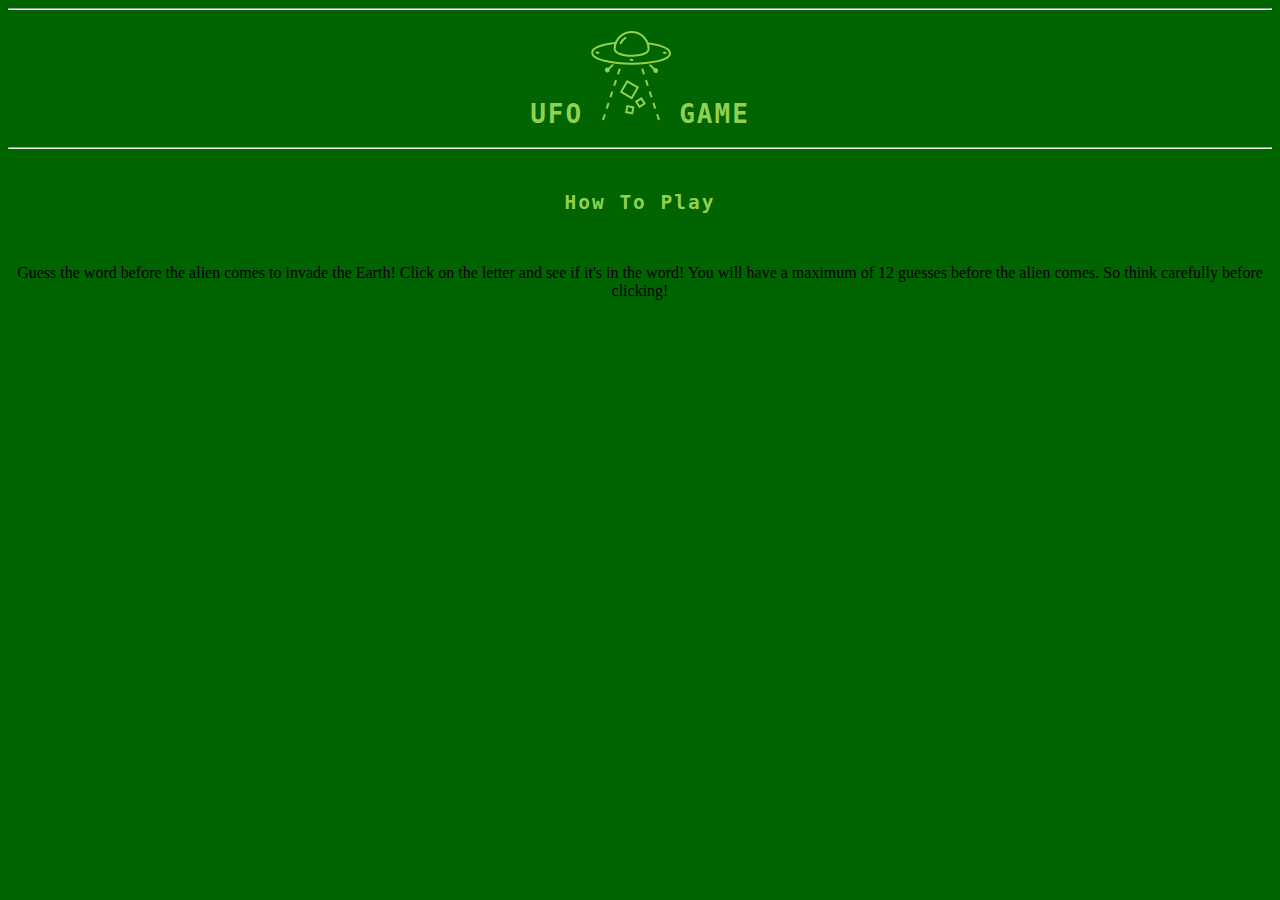
==== public/index.html @ 2a674ec2 "Add files via upload" ====
<!DOCTYPE html>
<html>
<head>
  <meta charset="UTF-8">
  <title>UFO Game</title>
  <link rel="stylesheet" href="../src/style.css"></link>
</head>
<body>
    <hr>
    <h1>UFO<img src="../images/ufo-logo.svg">GAME</h1>
    <hr>
    <br>
    <h2>How To Play</h2>
    <br>
    <p>Guess the word before the alien comes to invade the Earth! Click on the letter and see if it's in the word!
        You will have a maximum of 12 guesses before the alien comes. So think carefully before clicking!
    </p>
</body>
</html>
---- src/style.css ----
body {
    background-color: darkgreen;
    text-align: center;
}

h1, h2 {
    font-family: monospace;
    letter-spacing: 2px;
    color: #92D050;
}
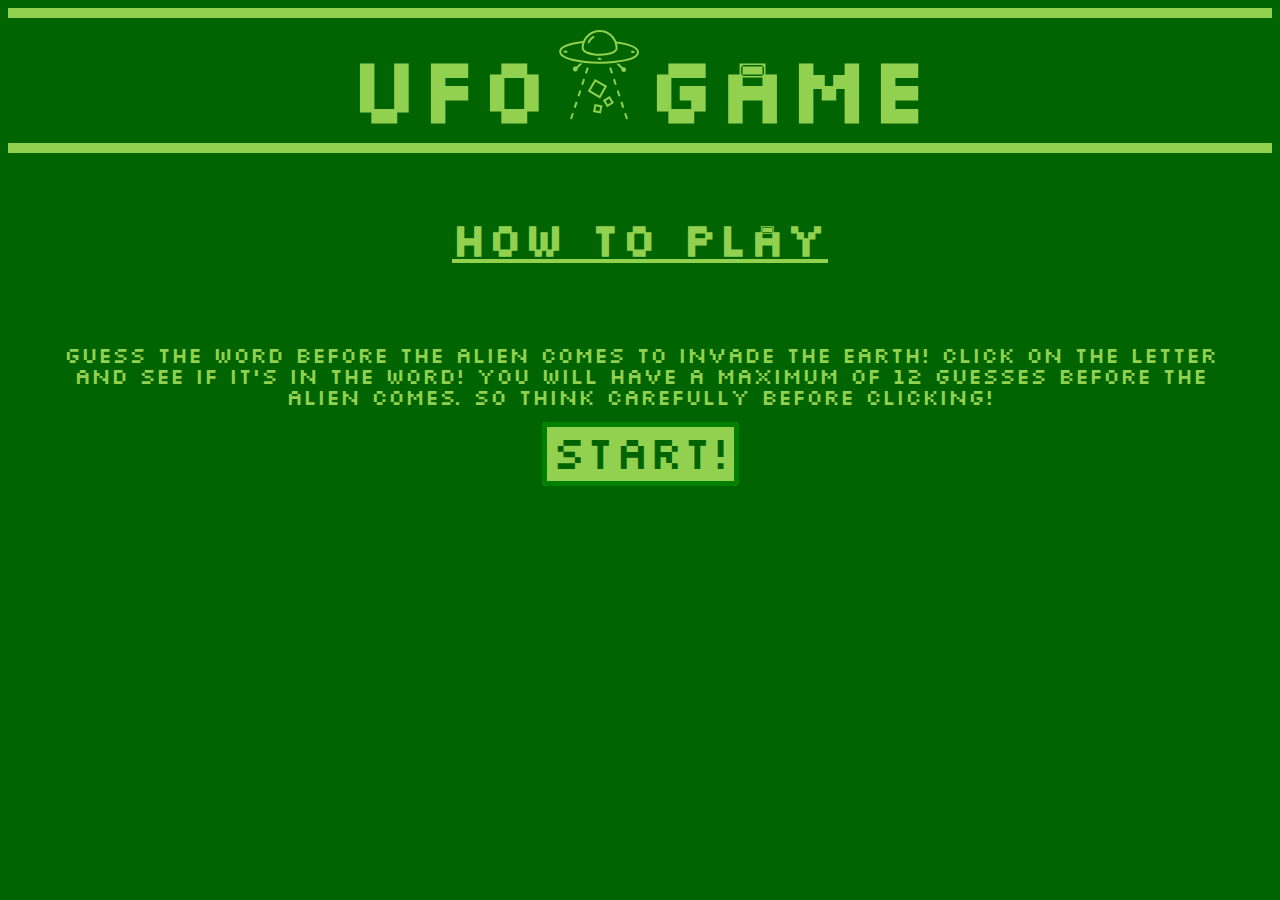
==== commit 4053073d: "added link to game page" ====
--- a/public/index.html
+++ b/public/index.html
@@ -15,5 +15,7 @@
     <p>Guess the word before the alien comes to invade the Earth! Click on the letter and see if it's in the word!
         You will have a maximum of 12 guesses before the alien comes. So think carefully before clicking!
     </p>
+
+    <a href="game.html">START!</a>
 </body>
-</html>+</html>
--- a/src/style.css
+++ b/src/style.css
@@ -1,10 +1,65 @@
+@font-face {
+    font-family: 'silkscreennormal';
+    src: url('slkscr-webfont.eot');
+    src: url('slkscr-webfont.eot?#iefix') format('embedded-opentype'),
+         url('slkscr-webfont.woff2') format('woff2'),
+         url('slkscr-webfont.woff') format('woff'),
+         url('slkscr-webfont.ttf') format('truetype'),
+         url('slkscr-webfont.svg#silkscreennormal') format('svg');
+    font-weight: normal;
+    font-style: normal;
+
+}
+
 body {
     background-color: darkgreen;
     text-align: center;
 }
 
-h1, h2 {
-    font-family: monospace;
+h1{
+    font-family: 'silkscreennormal';
     letter-spacing: 2px;
     color: #92D050;
-}+    font-size: 6em;
+    margin: 5px auto;
+}
+
+h2{
+    font-family: 'silkscreennormal';
+    letter-spacing: 2px;
+    color: #92D050;
+    font-size: 3em;
+    text-decoration: underline;
+}
+
+p{
+    font-family: 'silkscreennormal';
+    color: #92D050;
+    font-size: 1.5em;
+    padding: 0 25px;
+}
+
+hr{
+    border:#92D050 solid 5px;
+}
+
+a{
+    text-decoration: none;
+    background-color: #92D050;
+    font-family: 'silkscreennormal';
+    color: darkgreen;
+    font-size: 3em;
+    border-radius: 5px;
+    padding: 5px;
+    border: green solid 5px;
+}
+
+a:hover{
+    background-color: #025702c8;
+    color: #92D050;
+}
+
+a:active{
+    background-color: #a8ee5d;
+    color: #025702c8;
+}
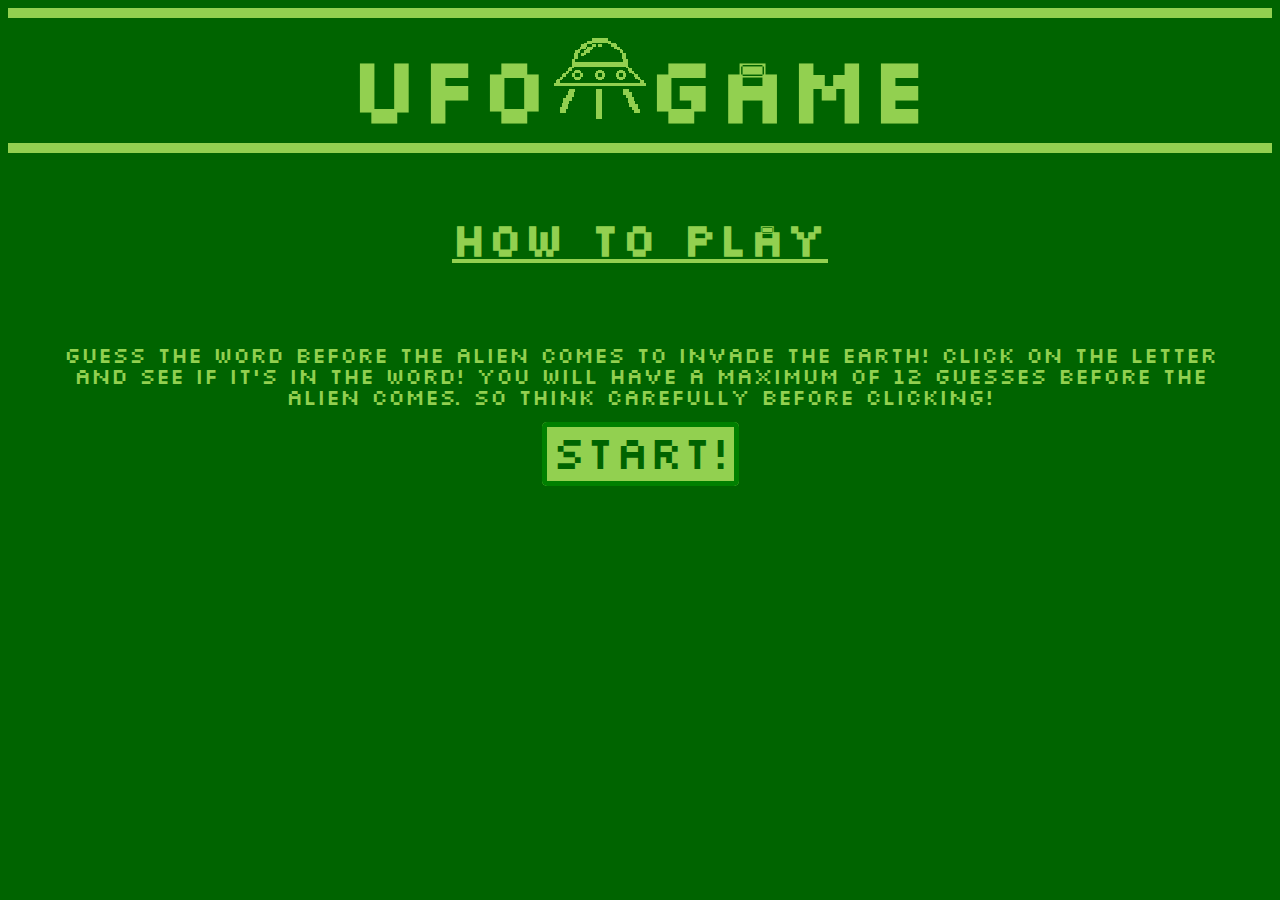
==== commit 7e8a31b1: "ufo logo updated" ====
--- a/public/index.html
+++ b/public/index.html
@@ -7,7 +7,7 @@
 </head>
 <body>
     <hr>
-    <h1>UFO<img src="../images/ufo-logo.svg">GAME</h1>
+    <h1>UFO<img src="../images/ufo-logo.png">GAME</h1>
     <hr>
     <br>
     <h2>How To Play</h2>
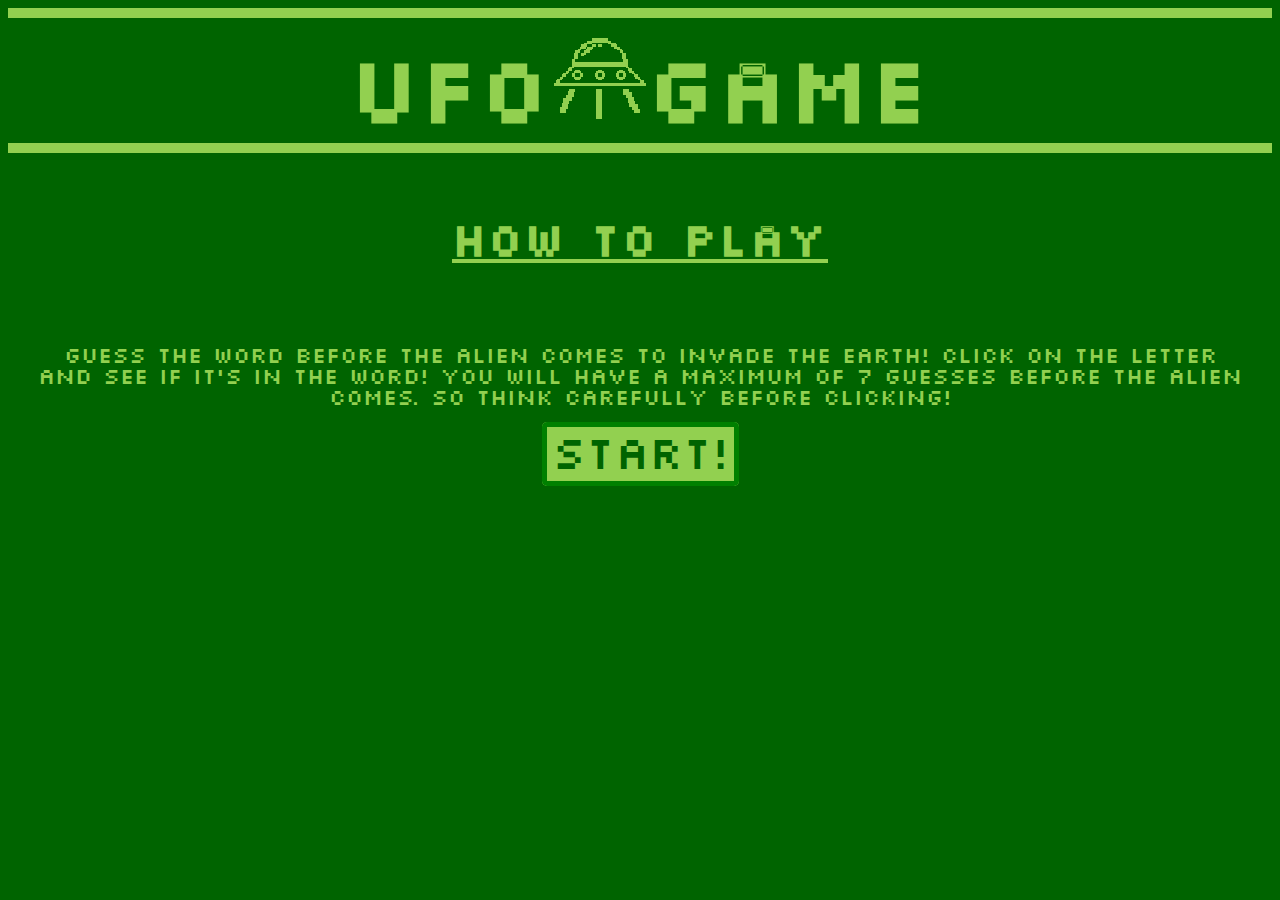
==== commit 9fbd00b2: "replaced pngs with gifs for animations and changed max wrong guesses to 7" ====
--- a/public/index.html
+++ b/public/index.html
@@ -13,7 +13,7 @@
     <h2>How To Play</h2>
     <br>
     <p>Guess the word before the alien comes to invade the Earth! Click on the letter and see if it's in the word!
-        You will have a maximum of 12 guesses before the alien comes. So think carefully before clicking!
+        You will have a maximum of 7 guesses before the alien comes. So think carefully before clicking!
     </p>
 
     <a href="game.html">START!</a>
--- a/src/style.css
+++ b/src/style.css
@@ -63,3 +63,86 @@
     background-color: #a8ee5d;
     color: #025702c8;
 }
+
+.container{
+    display: grid;
+    justify-content: center;
+    align-items: center;
+    height: auto;
+    width: 90vw;
+    border-right: 10px solid #025702c8;
+    border-left: 10px solid #025702c8;
+    margin: 0 auto;
+}
+
+.screen{
+    display: grid;
+    justify-content: center;
+    border: 5px #92D050 double;
+    margin: 5px 40px;
+    width: 500px;
+    justify-self: center;
+    align-items: center;
+}
+
+.screen img{
+    max-width: 100%;
+    max-height: 100%;
+}
+
+.UFO{
+    width: 270px;
+    height: 270px;
+    margin-top: 10px;
+    justify-self: center;
+}
+
+.word{
+    font-size: 2rem;
+    font-family: 'silkscreennormal';
+    color: #92D050;
+    margin: 10px;
+}
+
+.letters{
+    margin: 5px 20px;
+    width: 500px;
+    justify-self: center;
+}
+
+.letters button{
+    margin: 5px;
+    padding: 10px;
+    font-size: 1.2rem;
+    border-radius: 50%;
+    border-color: #013601;
+    background-color: #024c02;
+    color: #92D050;
+    cursor: pointer;
+    font-family: 'silkscreennormal';
+}
+
+.letters button:disabled{
+    cursor: default;
+    color: darkgreen;
+    background-color: #013601;
+}
+
+.invisible{
+    opacity: 0;
+}
+
+.guess-counter{
+    padding: 0;
+    margin: 5px 0;
+}
+
+.play-again{
+    border-color: #013601;
+    background-color: #024c02;
+    color: #92D050;
+    cursor: pointer;
+    font-family: 'silkscreennormal';
+    font-size: 2rem;
+    margin-top: 2px;
+}
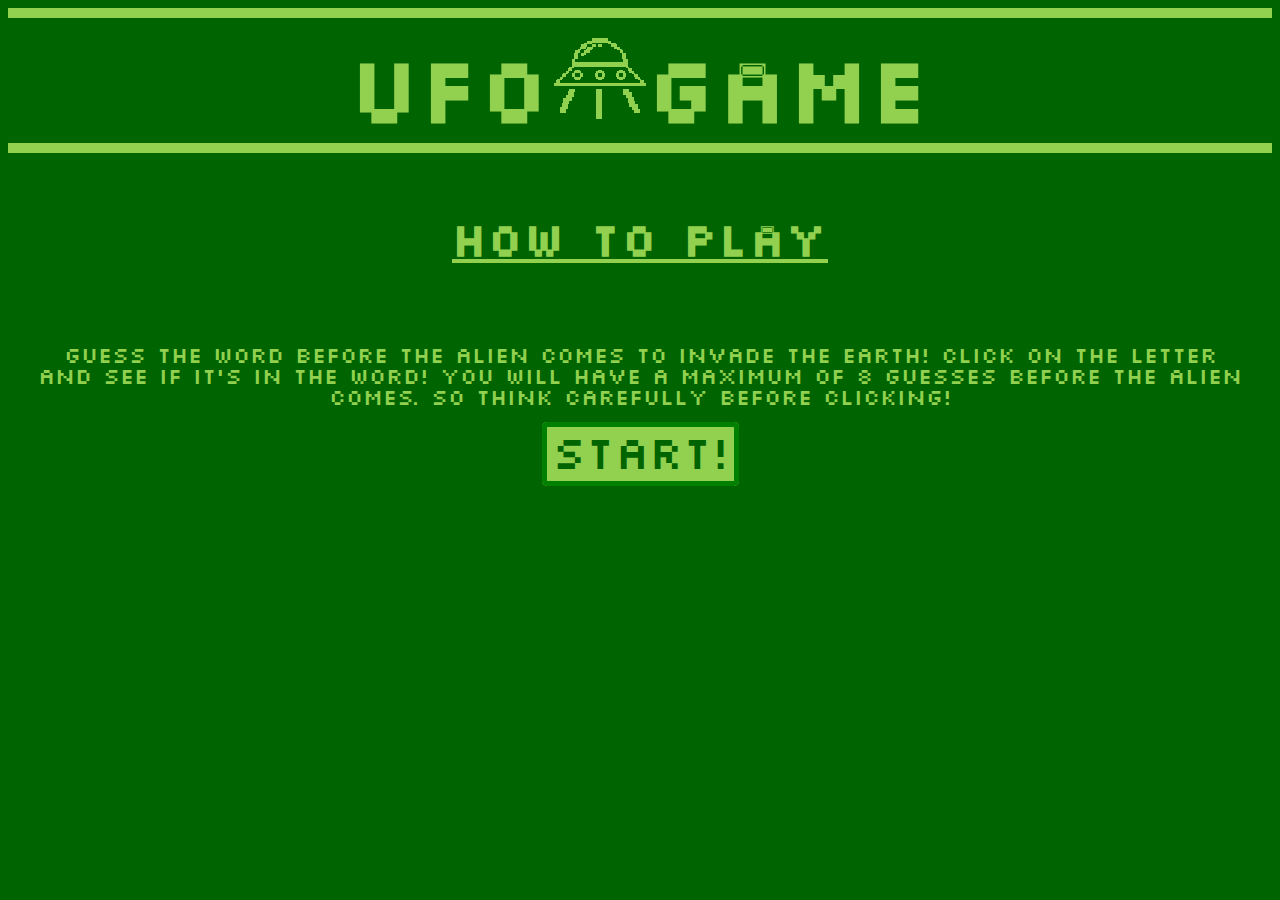
==== commit 0e5c7173: "added animations to win and lose screens" ====
--- a/public/index.html
+++ b/public/index.html
@@ -13,7 +13,7 @@
     <h2>How To Play</h2>
     <br>
     <p>Guess the word before the alien comes to invade the Earth! Click on the letter and see if it's in the word!
-        You will have a maximum of 7 guesses before the alien comes. So think carefully before clicking!
+        You will have a maximum of 8 guesses before the alien comes. So think carefully before clicking!
     </p>
 
     <a href="game.html">START!</a>
--- a/src/style.css
+++ b/src/style.css
@@ -97,11 +97,21 @@
     justify-self: center;
 }
 
+.win{
+    animation: zoom 1s infinite alternate;
+}
+
 .word{
     font-size: 2rem;
     font-family: 'silkscreennormal';
     color: #92D050;
     margin: 10px;
+}
+
+.bounce span{
+    display: inline-block;
+    animation: bounce 1s infinite;
+    animation-delay: calc(.1s * var(--i));
 }
 
 .letters{
@@ -145,4 +155,68 @@
     font-family: 'silkscreennormal';
     font-size: 2rem;
     margin-top: 2px;
-}
+    animation: shake .3s infinite;
+}
+
+.play-again:hover{
+    background-color: #92D050;
+    color: #013601;
+    animation: zoom 1s infinite alternate;
+}
+
+.lose span{
+    animation: blink 1s infinite alternate;
+    animation-delay: calc(.2s * var(--i));
+}
+
+
+@keyframes bounce{
+    0%,40%,100% {
+        transform: translateY(0)
+      }
+      20% {
+        transform: translateY(-20px)
+      }
+}
+
+@keyframes zoom {
+    from{
+        transform: scale(1);
+    }
+
+     to{
+        transform: scale(1.1);
+     }
+}
+
+@keyframes blink {
+    0%{
+        opacity: 100;
+    }
+
+    50%{
+        opacity: 50;
+    }
+
+    100%{
+        opacity: 0;
+    }
+}
+
+@keyframes shake {
+    0%{
+        transform: rotate(0);
+    }
+
+    25%{
+        transform: rotate(0.2deg);
+    }
+
+    50%{
+        transform: rotate(0);
+    }
+
+    100%{
+        transform: rotate(-0.2deg);
+    }
+}
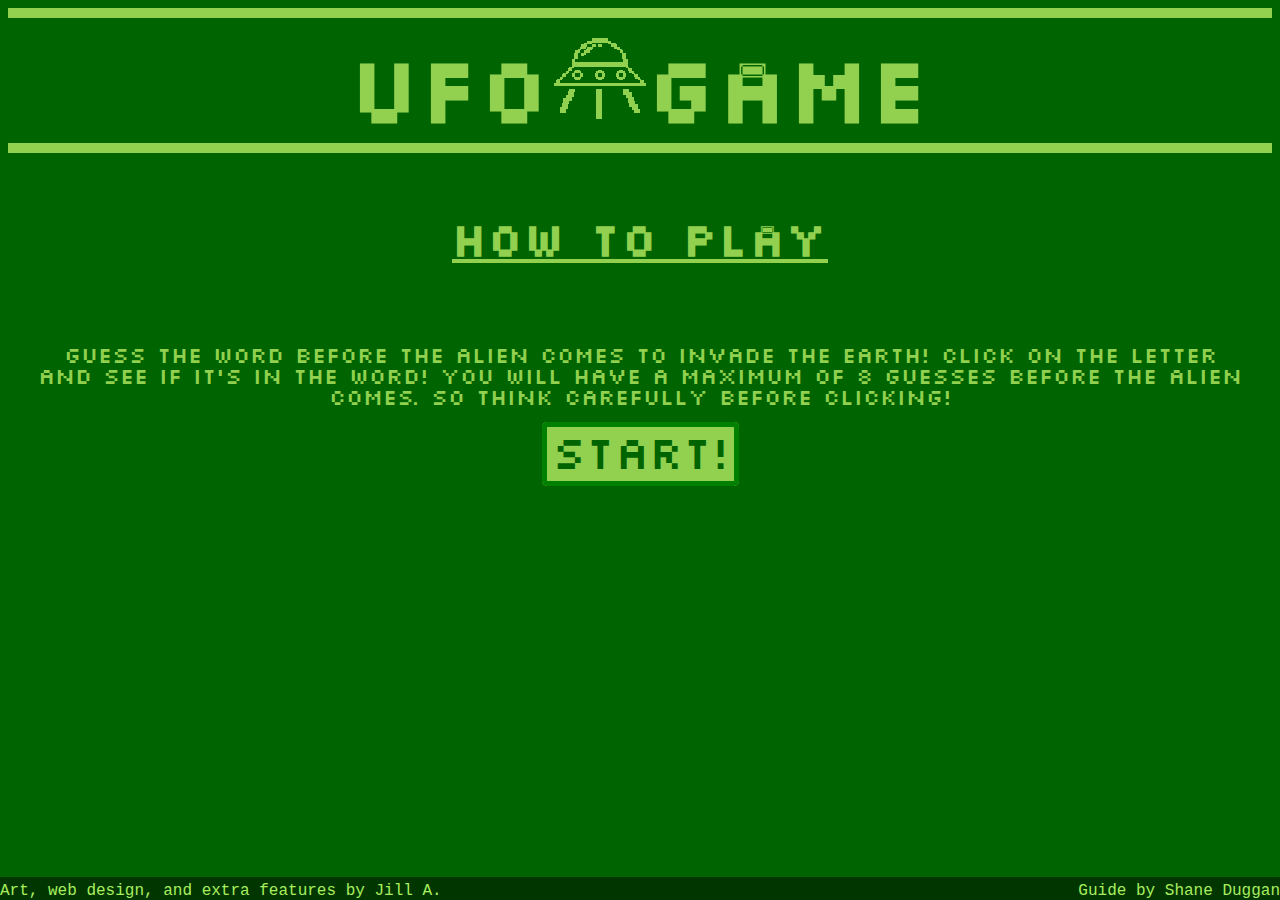
==== commit d053e18c: "added credits to instructions page" ====
--- a/public/index.html
+++ b/public/index.html
@@ -17,5 +17,10 @@
     </p>
 
     <a href="game.html">START!</a>
+
+    <footer>
+      <div>Art, web design, and extra features by Jill A.</div>
+      <div>Guide by <a href="https://www.freecodecamp.org/news/how-to-code-a-simple-game/" target="_blank">Shane Duggan</a></div>
+    </footer>
 </body>
 </html>
--- a/src/style.css
+++ b/src/style.css
@@ -54,6 +54,33 @@
     border: green solid 5px;
 }
 
+footer{
+    position: absolute;
+    bottom: 0;
+    left: 0;
+    display: grid;
+    width: 100%;
+    grid-template-columns: 6fr 6fr;
+    place-items: end start;
+    background-color: #013601;
+    color: #a8ee5d;
+    font-family: 'Courier New', Courier, monospace;
+    padding-top: 5px;
+}
+
+footer div:last-of-type{
+    justify-self: end;
+}
+
+footer a{
+    font-size: inherit;
+    padding: inherit;
+    border: 0;
+    background-color: inherit;
+    color: inherit;
+    font-family: inherit;
+}
+
 a:hover{
     background-color: #025702c8;
     color: #92D050;
@@ -169,6 +196,88 @@
     animation-delay: calc(.2s * var(--i));
 }
 
+.change-category{
+    border-color: #013601;
+    background-color: #024c02;
+    color: #92D050;
+    cursor: pointer;
+    font-family: 'silkscreennormal';
+    font-size: 2rem;
+    margin: 2px auto;
+}
+
+.change-category:hover{
+    background-color: #92D050;
+    color: #013601;
+}
+
+.word-categories{
+    position: absolute;
+    background-color:#80bd3e;
+    padding: 60px 100px;
+    top: 0;
+    bottom: 0;
+    left: 0;
+    right: 0;
+    margin: auto;
+    max-width: 400px;
+    max-height: 500px;
+    z-index: 1;
+    border-radius: 10px;
+    border: #024c02 double 10px;
+    display: grid;
+    justify-content: center;
+    gap: 10px;
+}
+
+.word-categories button{
+    background-color: #024c02;
+    color: #a8ee5d;
+    cursor: pointer;
+    border-radius: 5px;
+    font-family: 'silkscreennormal';
+    font-size: 1.2rem;
+    padding: 3px;
+}
+
+.word-categories button:hover{
+    background-color: #92D050;
+    color: #013601;
+}
+
+.random {
+    display: grid;
+    justify-content: center;
+    grid-template-columns: 1fr 1fr;
+    gap: 5px;
+}
+
+.random button{
+    background-color: #a8ee5d;
+    color:#024c02;
+    cursor: pointer;
+    font-size: 1.3rem;
+}
+
+.random button:hover{
+    background-color: #024c02;
+    color: #a8ee5d;
+    animation: zoom 1s infinite alternate;;
+}
+
+.regular{
+    display: grid;
+    justify-content: center;
+    grid-template-columns: repeat(3, 1fr);
+    gap: 5px;
+}
+
+h3{
+    margin: 0;
+    padding: 0;
+    font-family: 'silkscreennormal';
+    color: #013601;
+}
 
 @keyframes bounce{
     0%,40%,100% {
